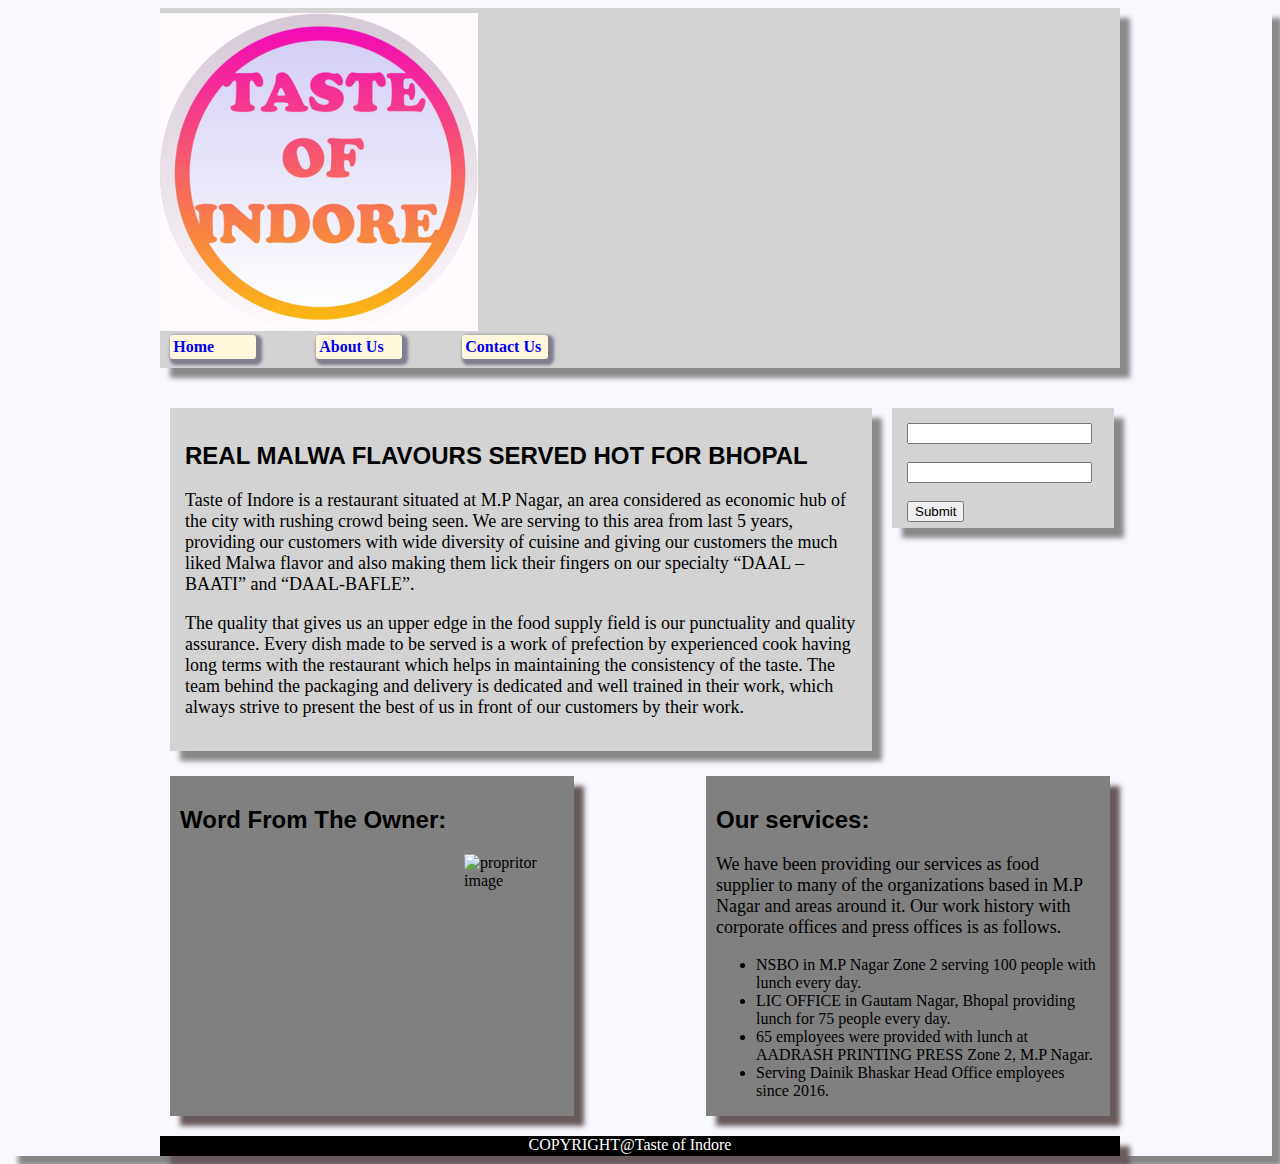
==== realatable/new page/index.html @ c13c785c "Add files via upload" ====
<!doctype html>
<html>
<head>
    <meta charset="UTF-8">
    <title>Taste Of Indore</title>
    <link rel="stylesheet" type="text/css" href="style.css">
</head>
<body>
<div class="container">    
    <header>
    <div id="logo"><a href="index.html"><img src="toi.png" alt="image of logo"></a></div>
        <ul class="nav_menu">
            <li><a href="index.html">Home</a></li>
            <li><a href="aboutus.html">About Us</a></li>
            <li><a href="contactus.html">Contact Us</a></li>
        </ul>
    <div class="clear"></div>
    </header>
    
    <section id="mainBody">
        <div id="welcomeDiv">
            <h2>REAL MALWA FLAVOURS SERVED HOT FOR BHOPAL</h2>
            <p>Taste of Indore is a restaurant situated at M.P Nagar, an area considered as economic hub of the city with rushing crowd being seen. We are serving to this area from last 5 years, providing our customers with wide diversity of cuisine and giving our customers the much liked Malwa flavor and also making them lick their fingers on our specialty “DAAL – BAATI” and “DAAL-BAFLE”. </p>
             
             <p>The quality that gives us an upper edge in the food supply field is our punctuality and quality assurance. Every dish made to be served is a work of prefection by experienced cook having long terms with the restaurant which helps in maintaining the consistency of the taste. The team behind the packaging and delivery is dedicated and well trained in their work, which always strive to present the best of us in front of our customers by their work. 
 </p>
        </div>
        <div id="newsLetter">
            <input type="text" name="Name">
            <br>
            <br>
            <input type="email" name="Email">
            <br>
            <br>
            <input type="submit" name="Submit">
            <br>
            <br>
        </div>
    <div class="clear"></div>        

        <div id="leftDiv">
            <h2>Word From The Owner:</h2>
            <img src="from_owner.jpg" alt="propritor image">
            
        </div>
        <div id="rightDiv">
            
            <h2>Our services:</h2>
            <p>We have been providing our services as food supplier to many of the organizations based in M.P Nagar and areas around it. Our work history with corporate offices and press offices is as follows.</p><ul><li>NSBO in M.P Nagar Zone 2 serving 100 people with lunch every day.</li> <li>LIC OFFICE in Gautam Nagar, Bhopal providing lunch for 75 people every day.</li> <li>65 employees were provided with lunch at AADRASH PRINTING PRESS Zone 2, M.P Nagar.</li>
            <li>Serving Dainik Bhaskar Head Office employees since 2016. </li></ul>
            </div>
<div class="clear"></div>
    </section>
    
    <footer>COPYRIGHT@Taste of Indore</footer>    
</div>
 
</body>
</html>
---- realatable/new page/style.css ----
body{
    background-color: ghostwhite;
    box-shadow: 10px 10px 5px #888888;
    }
p{
    font-family:serif;
    font-size: 18px;
}
ul{
    font-family: serif;
}
h2{
    font-family: sans-serif;
    
}
header{
    background-color: lightgrey;
    margin-bottom: 30px;
    box-shadow: 10px 10px 5px #888888;
    padding-bottom: 5px;
    padding-top: 5px;
    
}
.container{
    width: 960px;
    margin: 0 auto;
    background-color: ghostwhite;
    
}

.nav_menu{
    list-style: none;
    margin: 0;
    padding: 0;
    
}

.nav_menu li{
    min-width: 8em;
    float: left;
    margin-left: 10px;
    margin-right: 0.5em;
    text-align: left;
    
    
}
.nav_menu li a:link{
    background-color: cornsilk;
    display: block;
    padding: 0.2em;
    text-decoration: none;
    margin: 0 0 0.2em 0;
    font-weight: bold;
    -webkit-border-radius: 3px;
    -moz-border-radius: 3px;
    border-radius: 3px;
    box-shadow: 3px 3px 3px 3px rgba(43,43,77,0.5);
    
}
.nav_menu li a:visited{
    background-color:aqua;   
}

.nav_menu li a:hover{
    background-color: antiquewhite;
    -webkit-transform: scale(2,2);
    -ms-transform: scale(2,2);
    transform: scale(2,2);
}

.nav_menu a{
    display: block;
    width: 80px;
}

.clear{
    clear: both;
}

/*#mainBody{
    background-color: lemonchiffon;
}*/

#welcomeDiv{
    background-color: lightgrey;
    float: left;
    width: 70%;
    margin-top: 10px;
    margin-right: 20px;
    margin-left: 10px;
    padding: 15px;
    box-shadow: 10px 10px 5px #888888 ;
}

#newsLetter{
    background-color: lightgrey;
    float: left;
    padding: 15px;
    width: 20%;
    height: 90px;
    margin-top: 10px;
    
    margin-bottom: 30px;
    box-shadow: 10px 10px 5px #888888;
}

#leftDiv{
    background-color: grey;
    float: left;
    width: 40%;
    padding: 10px;
    margin: 10px;
    height: 320px;
    margin-bottom: 20px;
    margin-top: 25px;
    box-shadow: 10px 10px 5px #695b5b;
    
}

#leftDiv img{
    max-height: 100px;
    max-width: 100px;
    float: right;
}

#rightDiv{
    background-color: grey;
    float: right;
    width: 40%;
    padding: 10px;
    margin: 10px;
    height: 320px;
    margin-top: 25px;
    margin-bottom: 20px;
    box-shadow: 10px 10px 5px #695b5b;
}
footer{
    background-color: black;
    height: 20px;
    color: white;
    text-align: center;
    padding-right: 20px;
    box-shadow: 10px 10px 5px #695b5b;
}
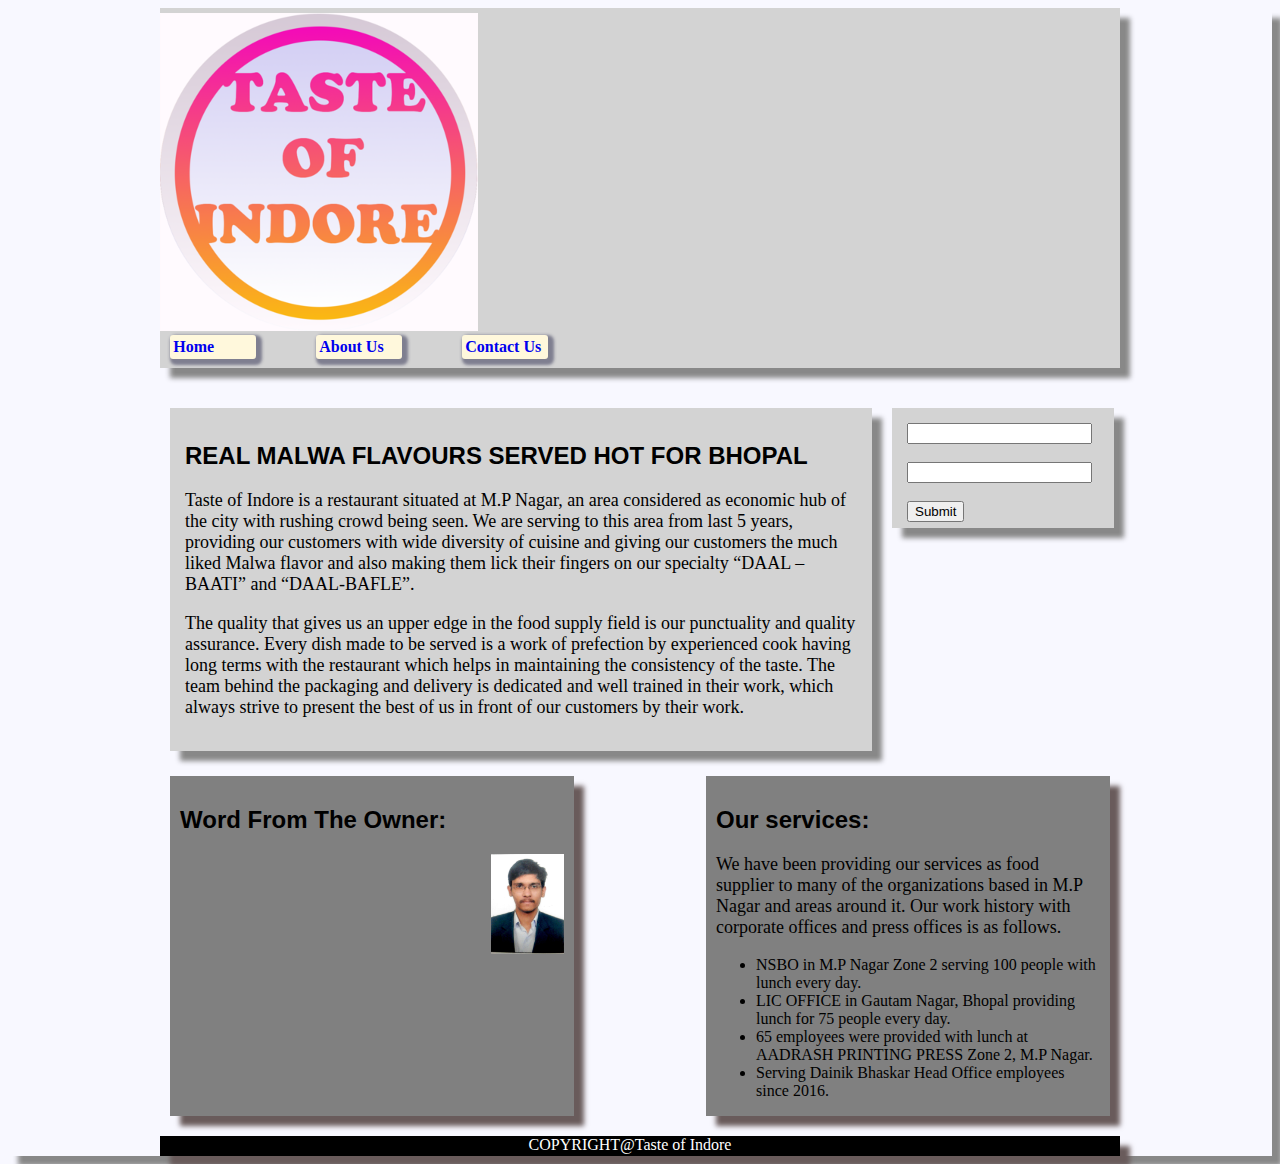
==== commit 8df14581: "Update index.html" ====
--- a/realatable/new page/index.html
+++ b/realatable/new page/index.html
@@ -40,7 +40,7 @@
 
         <div id="leftDiv">
             <h2>Word From The Owner:</h2>
-            <img src="from_owner.jpg" alt="propritor image">
+            <img src="from_owner.jpg.jpg" alt="propritor image">
             
         </div>
         <div id="rightDiv">
@@ -56,4 +56,4 @@
 </div>
  
 </body>
-</html>+</html>
